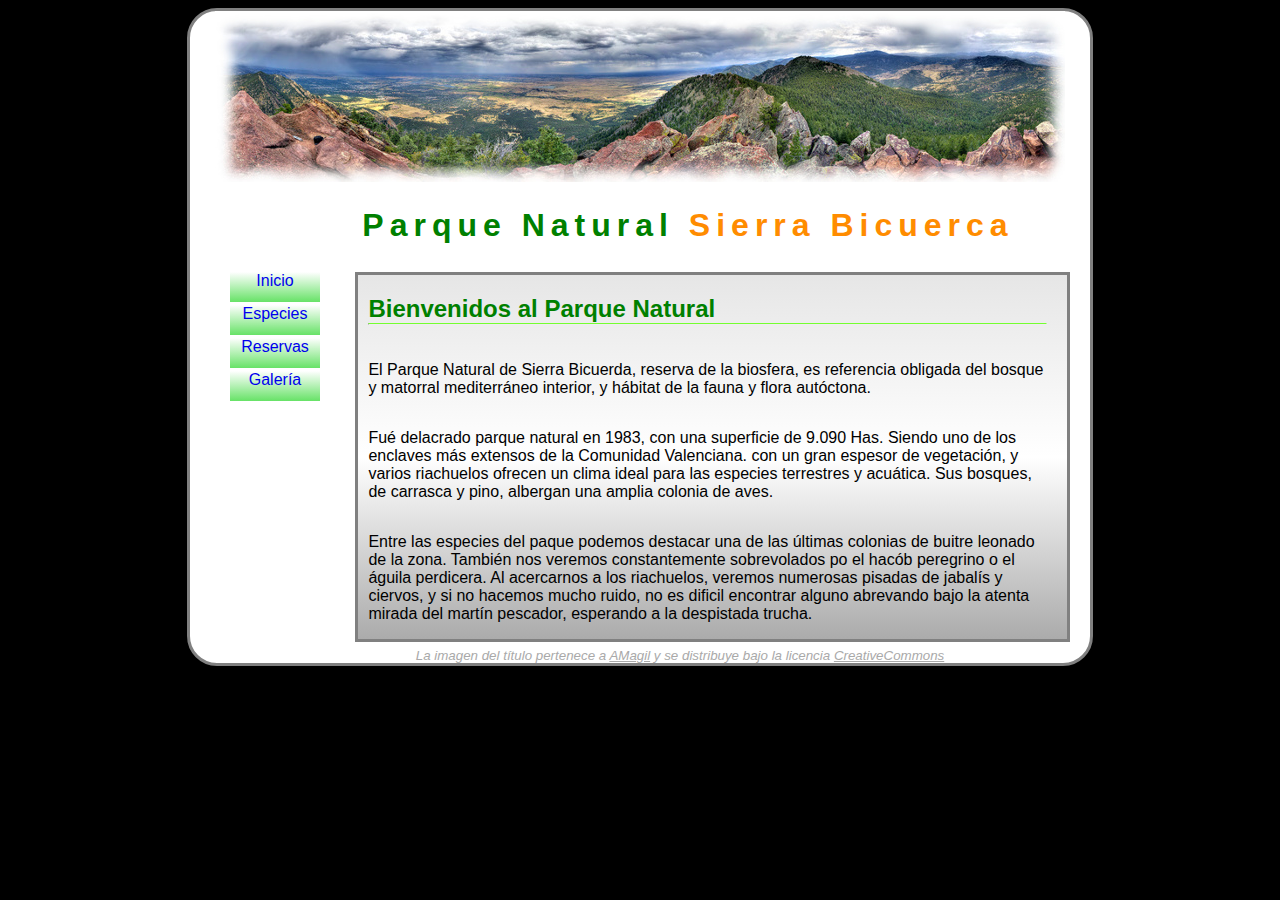
==== pages/blog1.html @ ebcdb173 "carpeta con las archivos pertenecientes al proyecto html v1" ====
<!DOCTYPE html>
<html lang="en">
<head>
    <meta charset="UTF-8">
    <meta http-equiv="X-UA-Compatible" content="IE=edge">
    <meta name="viewport" content="width=device-width, initial-scale=1.0">
    <link rel="stylesheet" href="/css/style.css">
    <title>Parque Natural</title>
</head>
<body>
    <div  class="full">
        <div class="panoramica">
            <a href="/index.html"><img src="/assets/panoramica.jpg" alt="panoramica"></a>
        </div>
        <h1><b class="verde">Parque Natural</b> <b class="naranja">Sierra Bicuerca</b> </h1>

        <div class="contenido">
            <div class="menu"><ul>
                <li><a href="/pages/main.html">Inicio</a></li>
                <li><a href="especies.html">Especies</a></li>
                <li><a href="#">Reservas</a></li>
                <li><a href="#">Galería</a></li>
                </ul>
            </div>
        
            <div class="cuerpo">
                <h2 class="verde">Bienvenidos al Parque Natural <hr></h2>
                <p>
                    El Parque Natural de Sierra Bicuerda, reserva de la biosfera, es referencia obligada del bosque y matorral mediterráneo
                    interior, y hábitat de la fauna y flora autóctona.
                </p>
                <p>
                    Fué delacrado parque natural en 1983, con una superficie de 9.090 Has. Siendo uno de los enclaves más extensos de la Comunidad Valenciana.
                    con un gran espesor de vegetación, y varios riachuelos ofrecen un clima ideal para las especies terrestres y acuática. Sus bosques, de
                    carrasca y pino, albergan una amplia colonia de aves.
                </p>
                <p>
                    Entre las especies del paque podemos destacar una de las últimas colonias de buitre leonado de la zona. También nos veremos constantemente
                    sobrevolados po el hacób peregrino o el águila perdicera. Al acercarnos a los riachuelos, veremos numerosas pisadas de jabalís y ciervos, y si no
                    hacemos mucho ruido, no es dificil encontrar alguno abrevando bajo la atenta mirada del martín pescador, esperando a la despistada trucha.
                </p>
            </div>
        </div>
        <footer>La imagen del título pertenece a <u>AMagil</u> y se distribuye bajo la licencia <u>CreativeCommons</u></footer>
    </div>
</body>
</html>
---- css/style.css ----
body{
    font-family: 'Lucida Sans', 'Lucida Sans Regular', 'Lucida Grande', 'Lucida Sans Unicode', Geneva, Verdana, sans-serif;
    display: flex;
    flex-direction: column;
    align-self: center;
    align-items: center;
    background-color: black ;
}
.cuerpo{
    border-style: solid;
    border-color: gray;
    width: 700px;
    align-self: center;
    display: flex;
    flex-direction: column;
    margin: 0 20px 0 20px;
    padding-left:10px ;
    padding-right: 20px;
    background-image: linear-gradient(180deg, rgb(230, 230, 230), white, rgb(171, 171, 171));
   

}

.full{
    border-style: solid;
    border-color: gray;
    /* border-width: 10px 5px; */
    width: 900px;
    border-radius: 30px;
    background-color: white;


}
h1{
    text-align: center;
    letter-spacing: 6px;
    height: 43px;
    margin-left: 3em;
}

h3{
    margin: 0;
}
.verde{
    color: green;
}
.naranja{
    color: darkorange;
}
.contenido{
    display: flex;
    align-items: center;
    margin-bottom: 6px; 
}

.menu{
    display: flex;
    flex-direction: row;
    align-self: baseline;
    width: 150px;
}
hr{
    padding: 0;
    margin: 0;
    border-top: 1px solid rgb(116, 255, 47);
}

li{
    width: 90px;
    text-align: center;
    list-style: none;
    height: 30px;
    margin: 0 0 3px 0;
    display: flex;
    justify-content: space-around;
    border: 1 px solid black;
    background-image: linear-gradient(180deg, white, rgb(103, 226, 103));

}
li:hover{
    background-image: linear-gradient(180deg, white, rgb(37, 250, 0));
}
a{
    text-decoration: none;

}
.panoramica{
    display: flex;
    justify-content: center;
}
footer{
    font-style: italic;
    font-size: smaller;
    text-align: center;
    margin-left: 6em;
    color: darkgrey;
}
ul{
    margin:0;
}
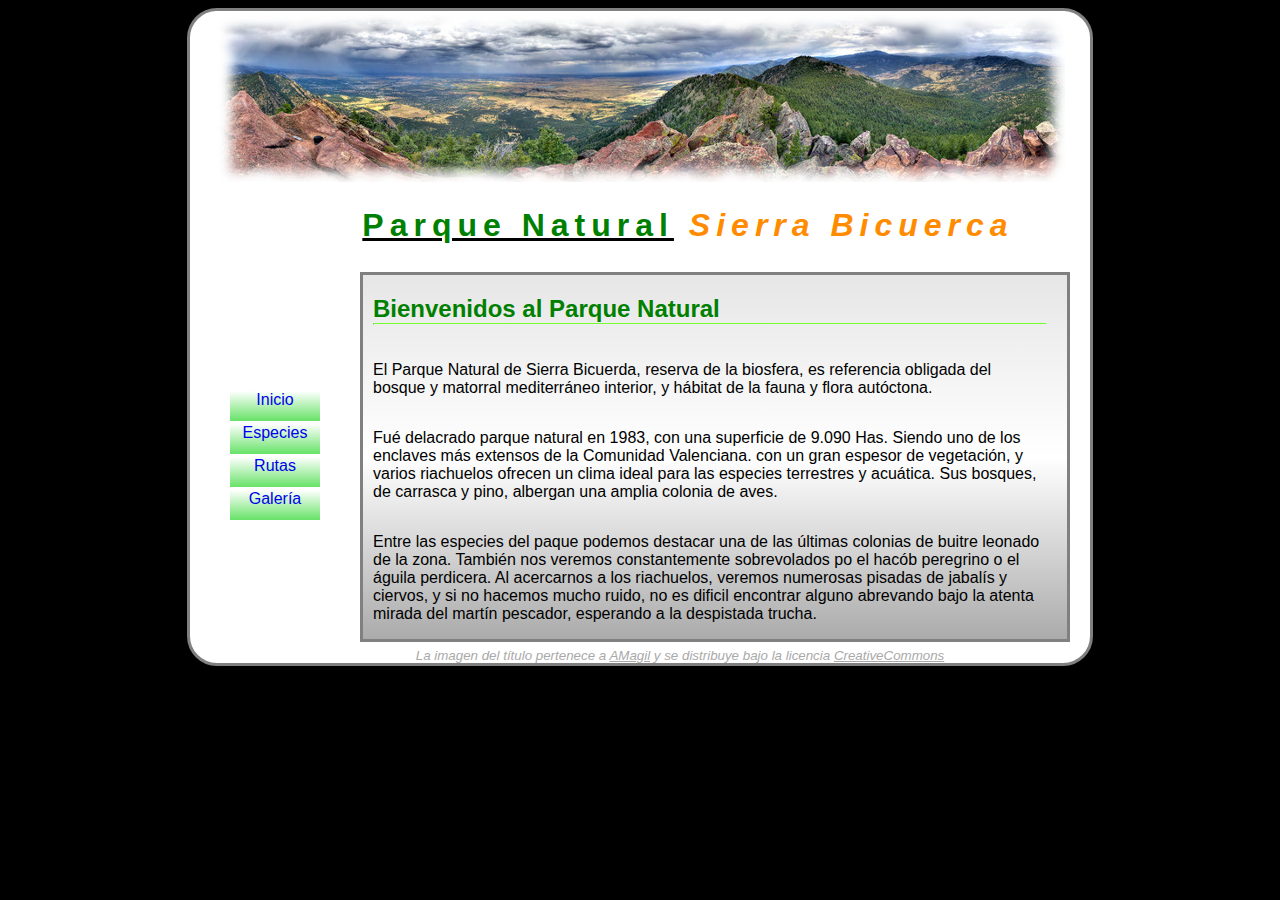
==== commit 42adf774: "especies.html actualizado y reajuste de tamaños del index" ====
--- a/pages/blog1.html
+++ b/pages/blog1.html
@@ -4,24 +4,29 @@
     <meta charset="UTF-8">
     <meta http-equiv="X-UA-Compatible" content="IE=edge">
     <meta name="viewport" content="width=device-width, initial-scale=1.0">
-    <link rel="stylesheet" href="/css/style.css">
+    <link rel="stylesheet" href="../css/style.css">
     <title>Parque Natural</title>
 </head>
 <body>
+    <!-- anotacion: Hice el mes pasado un ejercicio con esta pagina en un curso que hacia en la mañana, y la he reutilizado para el blog,
+    lo digo para aclaraciones, ya he googleando he visto paginas similares, pero esta pagina ha sido escrita desde 0 por mi, con solo
+    con solo algunas anotaciones que nos pidió el profesor en cuestión -->
     <div  class="full">
         <div class="panoramica">
-            <a href="/index.html"><img src="/assets/panoramica.jpg" alt="panoramica"></a>
+            <a href="../index.html"><img src="../assets/panoramica.jpg" alt="panoramica"></a>
         </div>
-        <h1><b class="verde">Parque Natural</b> <b class="naranja">Sierra Bicuerca</b> </h1>
+        <h1><u><b class="verde">Parque Natural</b></u> <em><b class="naranja">Sierra Bicuerca</b></em> </h1>
 
         <div class="contenido">
+           <aside>
             <div class="menu"><ul>
-                <li><a href="/pages/main.html">Inicio</a></li>
+                <li><a href="../index.html">Inicio</a></li>
                 <li><a href="especies.html">Especies</a></li>
-                <li><a href="#">Reservas</a></li>
+                <li><a href="https://es.wikiloc.com/rutas-senderismo/utiel-la-casas-sierra-bicuerca-8498320">Rutas</a></li>
                 <li><a href="#">Galería</a></li>
                 </ul>
             </div>
+           </aside>
         
             <div class="cuerpo">
                 <h2 class="verde">Bienvenidos al Parque Natural <hr></h2>
--- a/css/style.css
+++ b/css/style.css
@@ -17,8 +17,6 @@
     padding-left:10px ;
     padding-right: 20px;
     background-image: linear-gradient(180deg, rgb(230, 230, 230), white, rgb(171, 171, 171));
-   
-
 }
 
 .full{
@@ -98,3 +96,14 @@
 ul{
     margin:0;
 }
+.frase{
+    align-self: center;
+    display: flex;
+    flex-direction: column;
+    height: 60px;
+    margin: 0;
+    font-size: smaller;
+    text-align: center;
+    margin-left: 30px;
+    font-style: italic;
+}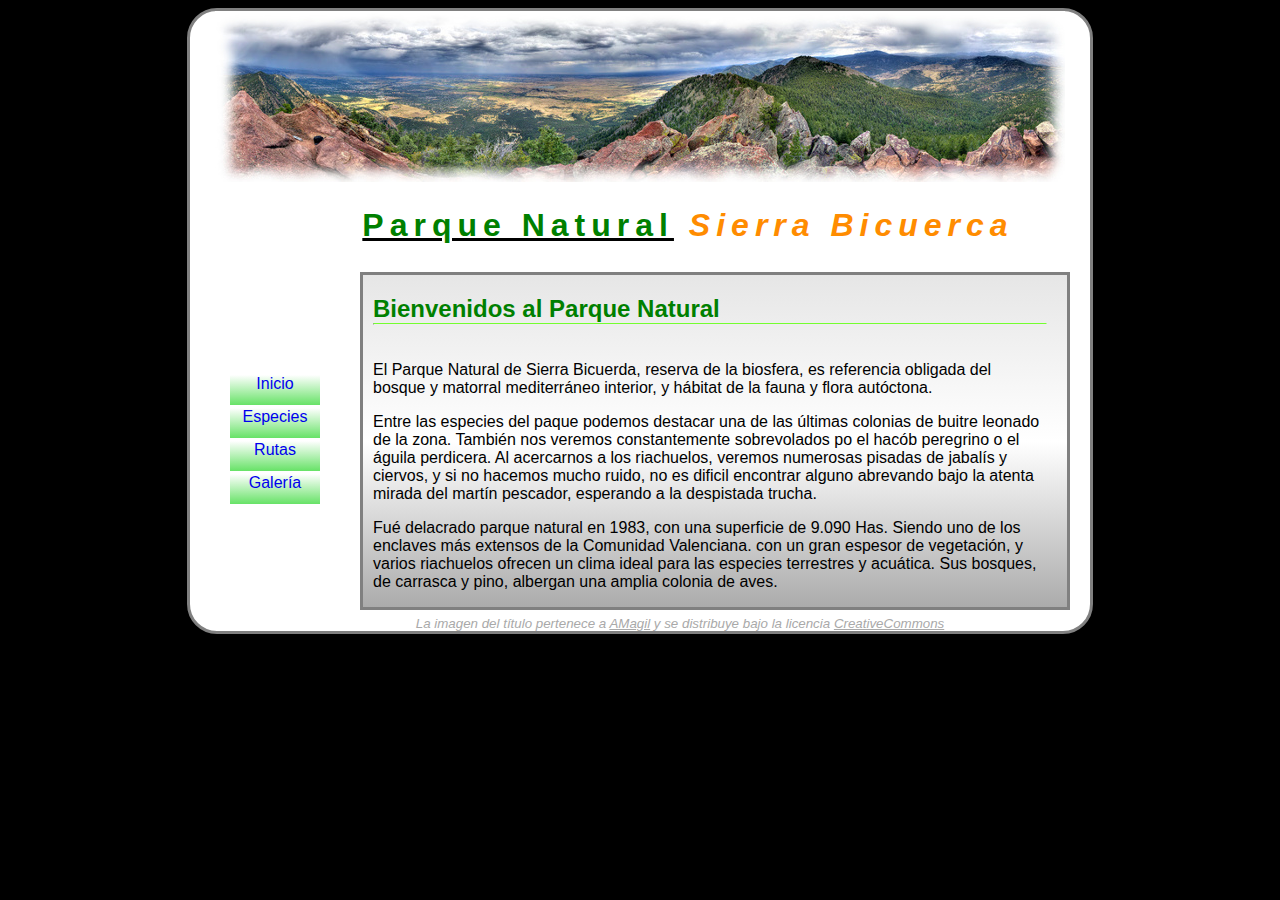
==== commit f581705f: "contenido en el main" ====
--- a/pages/blog1.html
+++ b/pages/blog1.html
@@ -30,20 +30,28 @@
         
             <div class="cuerpo">
                 <h2 class="verde">Bienvenidos al Parque Natural <hr></h2>
-                <p>
-                    El Parque Natural de Sierra Bicuerda, reserva de la biosfera, es referencia obligada del bosque y matorral mediterráneo
-                    interior, y hábitat de la fauna y flora autóctona.
-                </p>
-                <p>
-                    Fué delacrado parque natural en 1983, con una superficie de 9.090 Has. Siendo uno de los enclaves más extensos de la Comunidad Valenciana.
-                    con un gran espesor de vegetación, y varios riachuelos ofrecen un clima ideal para las especies terrestres y acuática. Sus bosques, de
-                    carrasca y pino, albergan una amplia colonia de aves.
-                </p>
-                <p>
-                    Entre las especies del paque podemos destacar una de las últimas colonias de buitre leonado de la zona. También nos veremos constantemente
-                    sobrevolados po el hacób peregrino o el águila perdicera. Al acercarnos a los riachuelos, veremos numerosas pisadas de jabalís y ciervos, y si no
-                    hacemos mucho ruido, no es dificil encontrar alguno abrevando bajo la atenta mirada del martín pescador, esperando a la despistada trucha.
-                </p>
+                <section>
+                    <article>
+                        <p>
+                            El Parque Natural de Sierra Bicuerda, reserva de la biosfera, es referencia obligada del bosque y matorral mediterráneo
+                            interior, y hábitat de la fauna y flora autóctona.
+                        </p>
+                    </article>
+                    <article>
+                        <p>
+                            Entre las especies del paque podemos destacar una de las últimas colonias de buitre leonado de la zona. También nos veremos constantemente
+                            sobrevolados po el hacób peregrino o el águila perdicera. Al acercarnos a los riachuelos, veremos numerosas pisadas de jabalís y ciervos, y si no
+                            hacemos mucho ruido, no es dificil encontrar alguno abrevando bajo la atenta mirada del martín pescador, esperando a la despistada trucha.
+                        </p>
+                    </article>
+                    <article>
+                        <p>
+                            Fué delacrado parque natural en 1983, con una superficie de 9.090 Has. Siendo uno de los enclaves más extensos de la Comunidad Valenciana.
+                            con un gran espesor de vegetación, y varios riachuelos ofrecen un clima ideal para las especies terrestres y acuática. Sus bosques, de
+                            carrasca y pino, albergan una amplia colonia de aves.
+                        </p>
+                    </article>
+                </section>
             </div>
         </div>
         <footer>La imagen del título pertenece a <u>AMagil</u> y se distribuye bajo la licencia <u>CreativeCommons</u></footer>
--- a/css/style.css
+++ b/css/style.css
@@ -106,4 +106,10 @@
     text-align: center;
     margin-left: 30px;
     font-style: italic;
+}
+dl{
+    margin: 0;
+}
+dd{
+    margin: 0;
 }